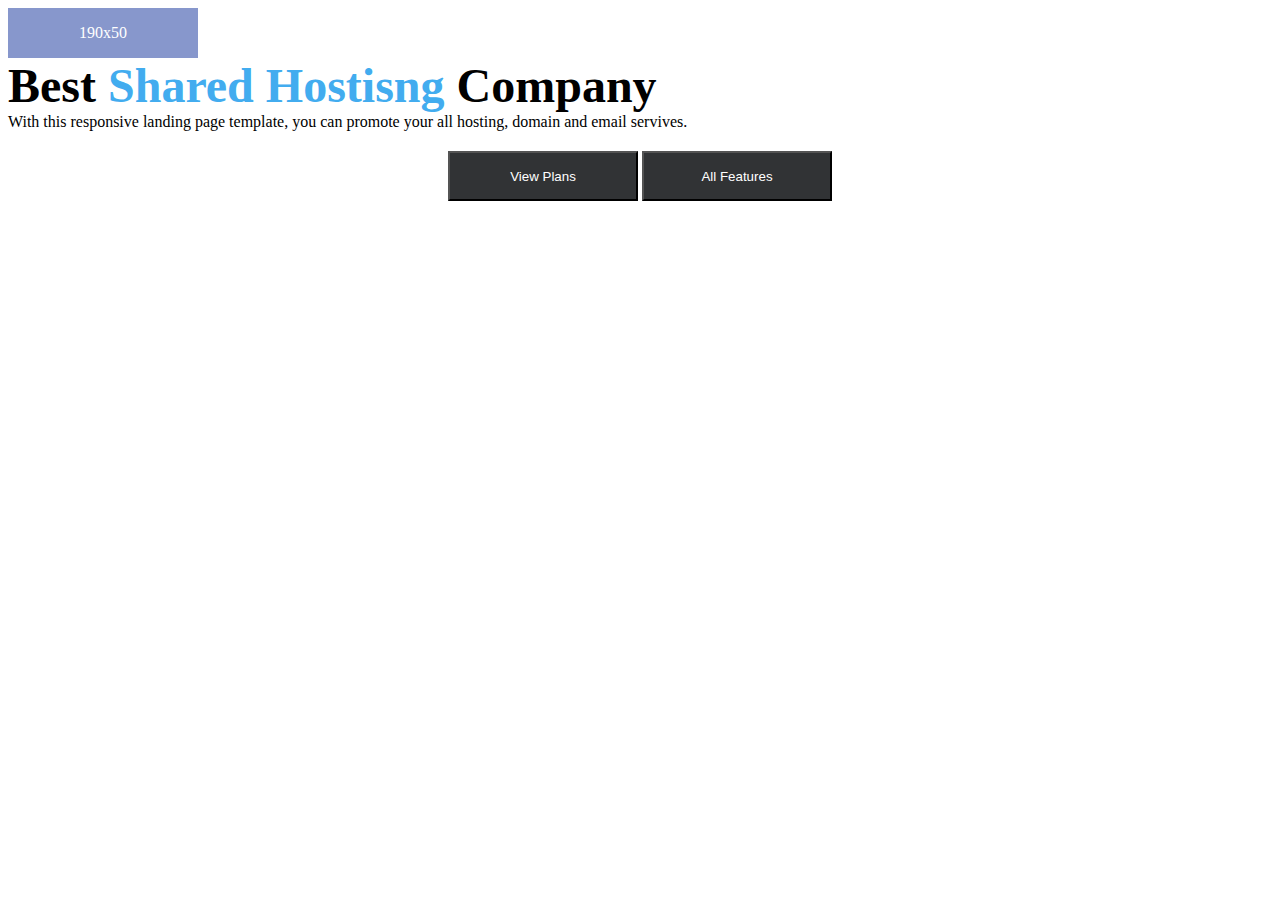
==== img_exercise_basic01.html @ 62f209c8 "Initial commit" ====
<!DOCTYPE html>
<html>
<head>
    <meta charset="utf-8">
    <meta name="viewport" content="width=device-width, initial-scale=1">
    <title>img_exercise_basic01</title>
    <link rel="stylesheet" href="syle.cc">
    <style type="text/css">
        * {
            box-sizing: border-box;
        }
        body{
        }
        div.box1 {
            background-color: #8797cc;
            position: relative;
            width: 190px;
            height: 50px;
        }
        div.box1 div{
            color: #ffffff;
            position: absolute;
            top: 50%;
            left: 50%;
            transform: translate(-50%, -50%);
        }
        .text {
            font-size: 48px;
            font-weight: bold;
        }
        span {
            color: #42acef;
        }
        button {
            width: 190px;
            height: 50px;
            background-color: #313335;
            color: white;
        }
        div.button{
            margin-top: 20px;
            width: 100%;
            text-align: center;
        }
    </style>
</head>
<body>
    <div class="box1">
        <div>190x50</div>
    </div>
    <div class="text">
        Best <span>Shared Hostisng </span>Company
    </div>
    <div>With this responsive landing page template, you can promote your all hosting, domain and email servives.</div>
    <div class="button">
        <button>View Plans</button>
        <button>All Features</button>
    </div>
<div style="color:white" >Ví dụ inline</div>
</body>
</html>
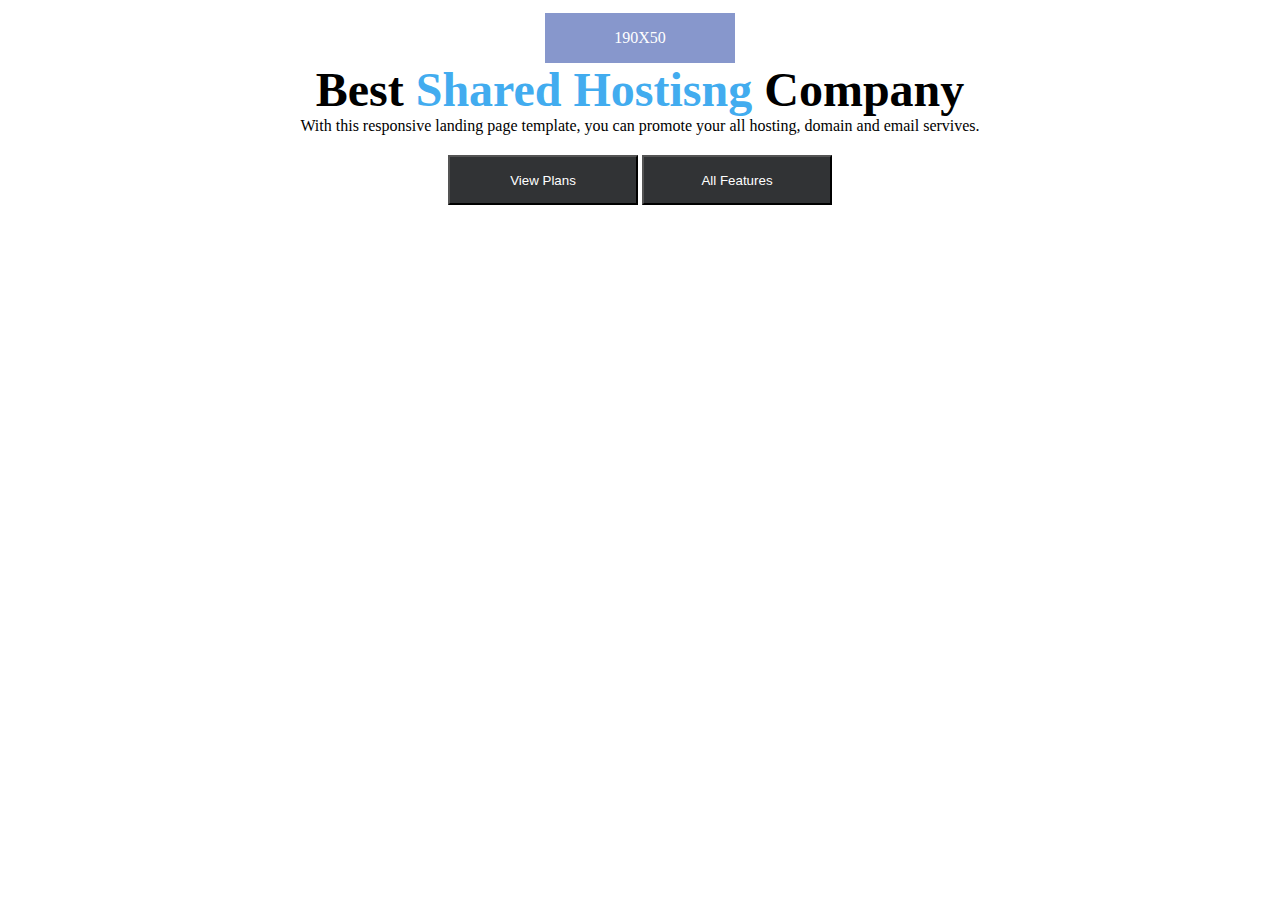
==== commit 3e1a9013: "UPDATE" ====
--- a/img_exercise_basic01.html
+++ b/img_exercise_basic01.html
@@ -10,19 +10,6 @@
             box-sizing: border-box;
         }
         body{
-        }
-        div.box1 {
-            background-color: #8797cc;
-            position: relative;
-            width: 190px;
-            height: 50px;
-        }
-        div.box1 div{
-            color: #ffffff;
-            position: absolute;
-            top: 50%;
-            left: 50%;
-            transform: translate(-50%, -50%);
         }
         .text {
             font-size: 48px;
@@ -42,20 +29,44 @@
             width: 100%;
             text-align: center;
         }
+        div.boxtong{
+            display: inline-block;
+            /*border: 2px solid red;*/
+            background-color: #8797cc;
+            position: relative;
+            left: 50%;
+            top: -10%;
+            transform: translate(-50%, 10%);
+            width: 190px;
+            height: 50px;
+            padding: 20px;
+        }
+        div.boxcon{
+            color: #ffffff;
+            position: absolute;
+            top: 50%;
+            left: 50%;
+            transform: translate(-50%, -50%);
+        }
+        p{
+            padding: 10px;
+        }
+        div.text{
+            text-align: center;
+        }
     </style>
 </head>
 <body>
-    <div class="box1">
-        <div>190x50</div>
+    <div class="boxtong">
+        <div class="boxcon"><p>190X50</p></div>
     </div>
     <div class="text">
         Best <span>Shared Hostisng </span>Company
     </div>
-    <div>With this responsive landing page template, you can promote your all hosting, domain and email servives.</div>
+    <div style="text-align: center;">With this responsive landing page template, you can promote your all hosting, domain and email servives.</div>
     <div class="button">
         <button>View Plans</button>
         <button>All Features</button>
     </div>
-<div style="color:white" >Ví dụ inline</div>
 </body>
 </html>